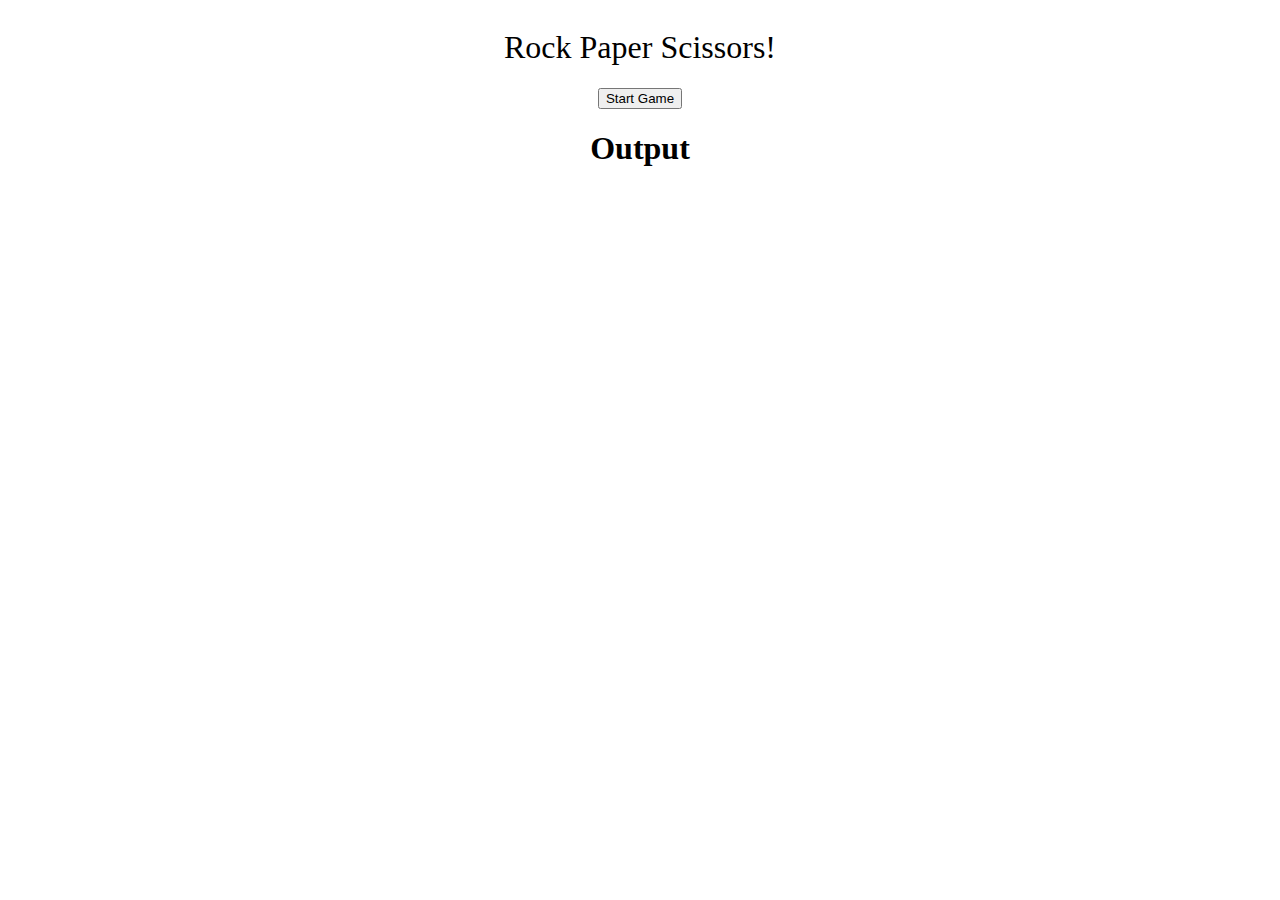
==== main.html @ e5735127 "General changes" ====
<!DOCTYPE html>
<html>
<head>
    <title>Rock, Paper, Scissors!</title>
    <link rel="stylesheet" href="styles.css">
</head>
<body>
    <div id="headCont">
        <h1 id="head">Rock Paper Scissors!</h1>
    </div>
    <div id="scoreBox" style="display: none;">
        <div id="compScore">
            <div id="text">Computer Score</div>
            <div id="compScoreDisplay" name="score"></div>
        </div>
        <div id="playerScore">
            <div id="playerText">Player Score</div>
            <div id="playerScoreDisplay" name="score"></div>
        </div>
    </div>
    <div id="playerChoices">
        <button id="playerInput">
            <img id="buttImage" src="assets/rock.png" onclick="alert('Hi!')">
        </button>
        <button id="playerInput">
            <img id="buttImage" src="assets/paper.png">
        </button>
        <button id="playerInput">
            <img id="buttImage" src="assets/scissors.png">
        </button>
    </div>
    <button id="playButton" onclick="playGameUI()">Start Game</button>
    <div id="roundsInputCont"> 
        <label for="roundsInput">Rounds to play:</label>
        <input type="number" name="roundsInput" id="roundsInput" min="0" max="5">
        <!-- <label for="submitRounds">Submit</label> -->
        <input type="submit" name="submitRounds" onclick="getRounds()"/>
    </div>
    <div>
        <h1 id="output">Output</h1>
    </div>
</body>
<script src="script.js"></script>
</html>
---- styles.css ----
body {
    display: flex;
    flex-direction: column;
    align-items: center;
}

/* 
Borders for all elements to 
visualize spacing and positioning
* {
    border: 1px solid;
} */

#head {
    display: flex;
    justify-content: center;
    font-weight: 100;
}

#playButton {
    width: fit-content;
}

#scoreBox {
    display: flex;
    gap: 20px;
    justify-content: space-between;
    align-items: center;
    margin-bottom: 50px;
}

#playerScore #computerScore {
    display: flex;
    flex-direction: column;
}

#playerChoices {
    /* Default hidden, unhidden once the start game
    button is pressed (in script.js) */
    display: none;
    justify-content: space-between;
    gap: 20px;
}

#playerInput {
    border: none;
    background-color: transparent;
    width: 100px;
    height: 100px;
}

#buttImage {
    width: 100px;
    height: 100px;
}

#buttImage.hover {
    color: black;
    width: 200px;
}

#roundsInputCont {
    display: none;
    gap: 20px;
    padding: 20px;
}
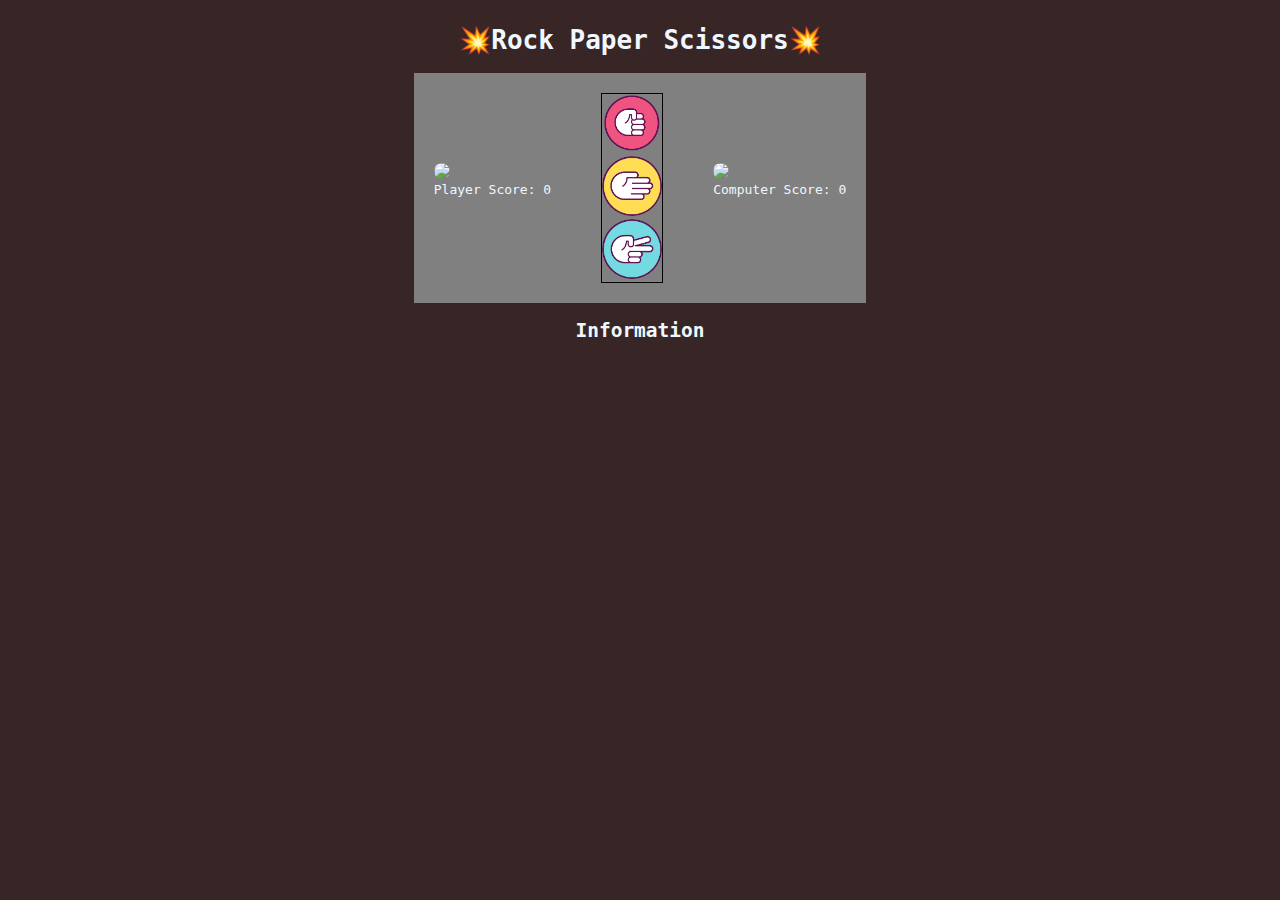
==== commit 81e5fdb8: "Layout the HTML Skeleton, style elements in "styles.css"" ====
--- a/main.html
+++ b/main.html
@@ -1,44 +1,34 @@
 <!DOCTYPE html>
 <html>
-<head>
-    <title>Rock, Paper, Scissors!</title>
-    <link rel="stylesheet" href="styles.css">
-</head>
-<body>
-    <div id="headCont">
-        <h1 id="head">Rock Paper Scissors!</h1>
-    </div>
-    <div id="scoreBox" style="display: none;">
-        <div id="compScore">
-            <div id="text">Computer Score</div>
-            <div id="compScoreDisplay" name="score"></div>
+    <head>
+        <script src="script.js"></script>
+        <link rel="stylesheet" href="styles.css">
+    </head>
+    <body>
+        <h1>💥Rock Paper Scissors💥</h1>
+        <div id="game">
+            <div id="player">
+                <div id="playerPortrait">
+                    <img src="https://external-content.duckduckgo.com/iu/?u=http%3A%2F%2Fcdn.onlinewebfonts.com%2Fsvg%2Fimg_266351.png&f=1&nofb=1">
+                </div>
+                <div id="playerScore">Player Score: <span>0</span></div>
+                <h3 id="playerPick">
+                </h3>
+            </div>
+            <div class="choices">
+                <div class="rock"><img src="assets/rock.png"></div>
+                <div class="paper"><img src="assets/paper.png"></div>
+                <div class="scissors"><img src="assets/scissors.png" alt=""></div>
+            </div>
+            <div id="comp">
+                <div id="compPortrait">
+                    <img src="https://external-content.duckduckgo.com/iu/?u=https%3A%2F%2Fcdn.onlinewebfonts.com%2Fsvg%2Fimg_475803.png&f=1&nofb=1">
+                </div>
+                <div id="compScore">Computer Score: <span>0</span></div>
+                <h3 id="compPick">
+                </h3>
+            </div>
         </div>
-        <div id="playerScore">
-            <div id="playerText">Player Score</div>
-            <div id="playerScoreDisplay" name="score"></div>
-        </div>
-    </div>
-    <div id="playerChoices">
-        <button id="playerInput">
-            <img id="buttImage" src="assets/rock.png" onclick="alert('Hi!')">
-        </button>
-        <button id="playerInput">
-            <img id="buttImage" src="assets/paper.png">
-        </button>
-        <button id="playerInput">
-            <img id="buttImage" src="assets/scissors.png">
-        </button>
-    </div>
-    <button id="playButton" onclick="playGameUI()">Start Game</button>
-    <div id="roundsInputCont"> 
-        <label for="roundsInput">Rounds to play:</label>
-        <input type="number" name="roundsInput" id="roundsInput" min="0" max="5">
-        <!-- <label for="submitRounds">Submit</label> -->
-        <input type="submit" name="submitRounds" onclick="getRounds()"/>
-    </div>
-    <div>
-        <h1 id="output">Output</h1>
-    </div>
-</body>
-<script src="script.js"></script>
+        <h2 id="info">Information</div>
+    </body>
 </html>--- a/styles.css
+++ b/styles.css
@@ -1,66 +1,54 @@
+/* * {
+    border: 1px solid black;
+} */
+
 body {
     display: flex;
     flex-direction: column;
+    justify-content: center;
     align-items: center;
+    background-color: rgb(56, 38, 38);
 }
 
-/* 
-Borders for all elements to 
-visualize spacing and positioning
-* {
-    border: 1px solid;
-} */
-
-#head {
-    display: flex;
-    justify-content: center;
-    font-weight: 100;
+h1, h2, h3, div {
+    font-family: monospace;
+    color: aliceblue;
 }
 
-#playButton {
-    width: fit-content;
+#game {
+    display: flex;
+    flex-direction: row;
+    align-items: center;
+    gap: 50px;
+    background-color: gray;
+    padding: 20px
 }
 
-#scoreBox {
+/*
+#playerPortrait {
+     padding: 0px; 
+}
+*/
+
+.choices {
     display: flex;
-    gap: 20px;
-    justify-content: space-between;
-    align-items: center;
-    margin-bottom: 50px;
+    flex-direction: column;
+    border: 1px solid black;
 }
 
-#playerScore #computerScore {
-    display: flex;
-    flex-direction: column;
+.choices * {
+    border: none;
 }
 
-#playerChoices {
-    /* Default hidden, unhidden once the start game
-    button is pressed (in script.js) */
-    display: none;
-    justify-content: space-between;
-    gap: 20px;
+.choices img:hover {
+    border: 2px solid orange;
 }
 
-#playerInput {
-    border: none;
-    background-color: transparent;
-    width: 100px;
-    height: 100px;
+#compPortrait {
+    border-radius: 10px;
 }
 
-#buttImage {
-    width: 100px;
-    height: 100px;
-}
-
-#buttImage.hover {
-    color: black;
-    width: 200px;
-}
-
-#roundsInputCont {
-    display: none;
-    gap: 20px;
-    padding: 20px;
+img {
+    width: 60px;
+    border-radius: 30px;
 }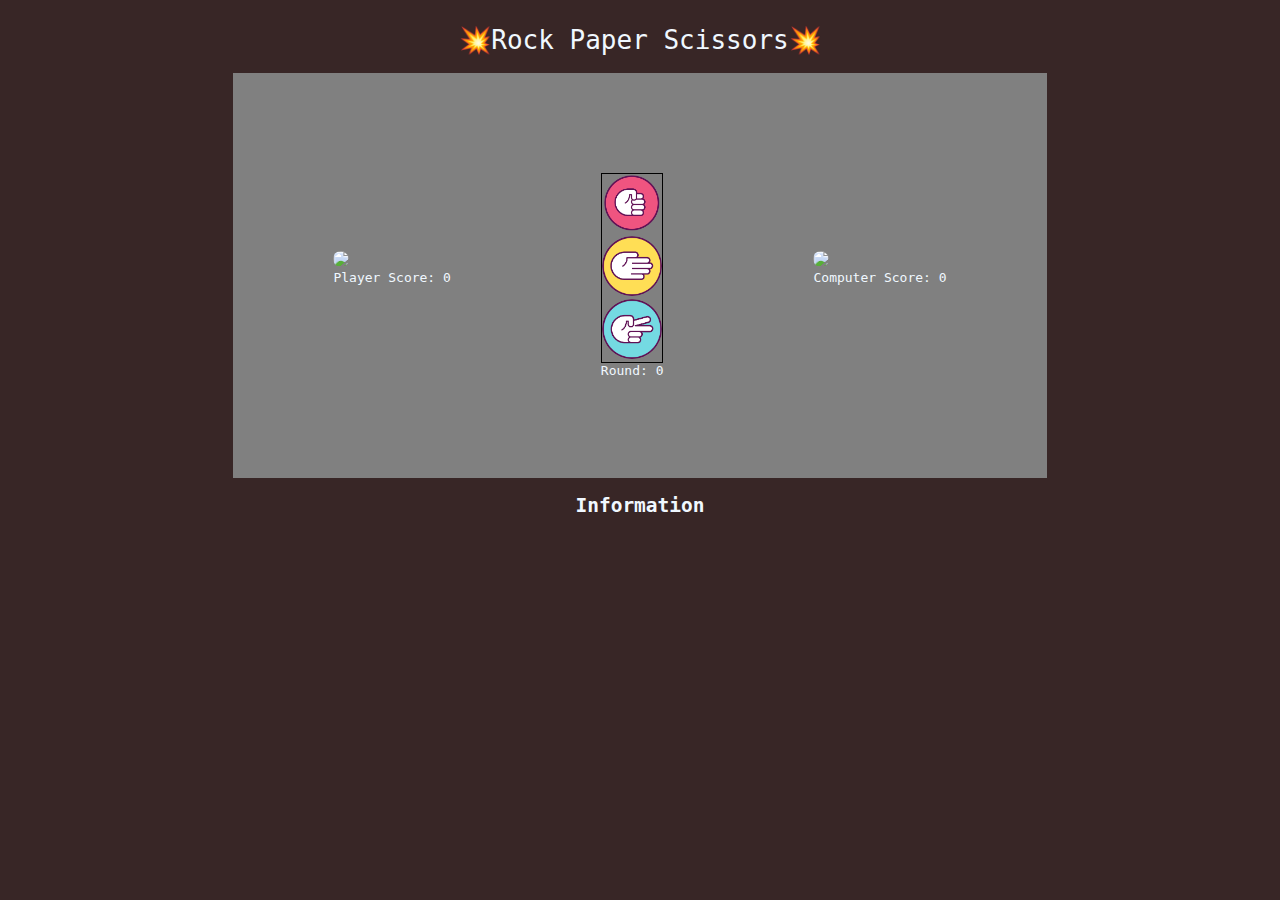
==== commit 39ad7ace: "Working on script.js, need to get buttons and add click events" ====
--- a/main.html
+++ b/main.html
@@ -11,22 +11,32 @@
                 <div id="playerPortrait">
                     <img src="https://external-content.duckduckgo.com/iu/?u=http%3A%2F%2Fcdn.onlinewebfonts.com%2Fsvg%2Fimg_266351.png&f=1&nofb=1">
                 </div>
-                <div id="playerScore">Player Score: <span>0</span></div>
+                <div>Player Score: <span id="playerScore">0</span></div>
                 <h3 id="playerPick">
                 </h3>
             </div>
-            <div class="choices">
-                <div class="rock"><img src="assets/rock.png"></div>
-                <div class="paper"><img src="assets/paper.png"></div>
-                <div class="scissors"><img src="assets/scissors.png" alt=""></div>
+            <div id="middle-cont">
+                <div class="choices">
+                    <div name="choice" class="Rock">
+                        <img src="assets/rock.png">
+                    </div>
+                    <div name="choice" class="Paper">
+                        <img src="assets/paper.png">
+                    </div>
+                    <div name="choice" class="Scissors">
+                        <img src="assets/scissors.png">
+                    </div>
+                </div>
+                <div>Round: <span id="rounds">0</span></div>
             </div>
-            <div id="comp">
-                <div id="compPortrait">
-                    <img src="https://external-content.duckduckgo.com/iu/?u=https%3A%2F%2Fcdn.onlinewebfonts.com%2Fsvg%2Fimg_475803.png&f=1&nofb=1">
+                <div id="comp">
+                    <div id="compPortrait">
+                        <img src="https://external-content.duckduckgo.com/iu/?u=https%3A%2F%2Fcdn.onlinewebfonts.com%2Fsvg%2Fimg_475803.png&f=1&nofb=1">
+                    </div>
+                    <div>Computer Score: <span id="compScore">0</span></div>
+                    <h3 id="compPick">
+                    </h3>
                 </div>
-                <div id="compScore">Computer Score: <span>0</span></div>
-                <h3 id="compPick">
-                </h3>
             </div>
         </div>
         <h2 id="info">Information</div>
--- a/styles.css
+++ b/styles.css
@@ -10,18 +10,27 @@
     background-color: rgb(56, 38, 38);
 }
 
+h1 {
+    font-weight: 200;
+}
+
 h1, h2, h3, div {
     font-family: monospace;
     color: aliceblue;
+}
+
+#middle-cont {
+    display: flex;
+    flex-direction: column;
 }
 
 #game {
     display: flex;
     flex-direction: row;
     align-items: center;
-    gap: 50px;
+    gap: 150px;
     background-color: gray;
-    padding: 20px
+    padding: 100px
 }
 
 /*
@@ -36,10 +45,6 @@
     border: 1px solid black;
 }
 
-.choices * {
-    border: none;
-}
-
 .choices img:hover {
     border: 2px solid orange;
 }
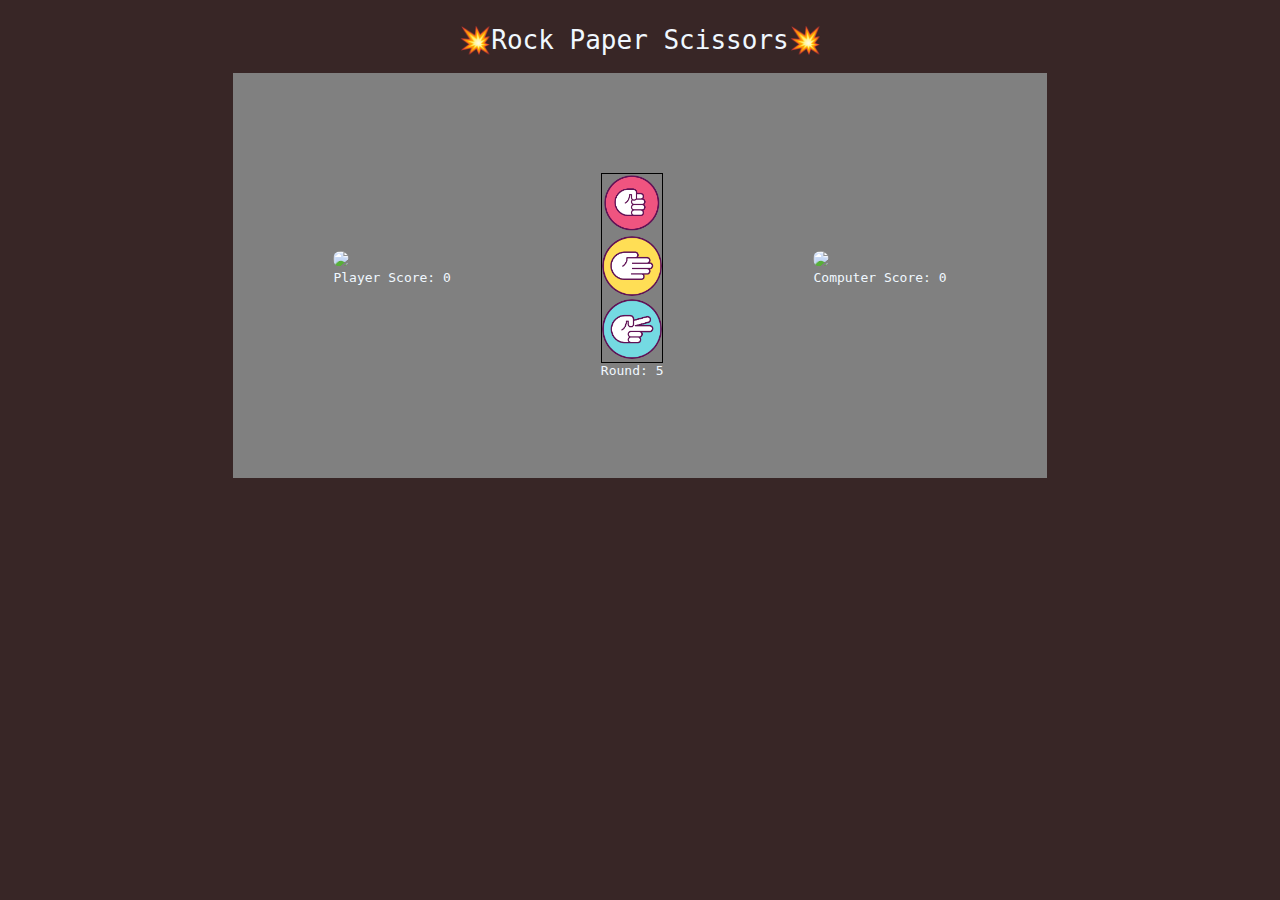
==== commit 972ef374: "Refactor functions, playRound with image/button class name, need to fix round output/information and" ====
--- a/main.html
+++ b/main.html
@@ -1,8 +1,8 @@
 <!DOCTYPE html>
 <html>
     <head>
-        <script src="script.js"></script>
         <link rel="stylesheet" href="styles.css">
+        <title>Rock Paper Scissors!</title>
     </head>
     <body>
         <h1>💥Rock Paper Scissors💥</h1>
@@ -17,14 +17,14 @@
             </div>
             <div id="middle-cont">
                 <div class="choices">
-                    <div name="choice" class="Rock">
-                        <img src="assets/rock.png">
+                    <div name="choice">
+                        <img class="Rock" src="assets/rock.png">
                     </div>
-                    <div name="choice" class="Paper">
-                        <img src="assets/paper.png">
+                    <div name="choice">
+                        <img class="Paper" src="assets/paper.png">
                     </div>
-                    <div name="choice" class="Scissors">
-                        <img src="assets/scissors.png">
+                    <div name="choice">
+                        <img class="Scissors" src="assets/scissors.png">
                     </div>
                 </div>
                 <div>Round: <span id="rounds">0</span></div>
@@ -41,4 +41,5 @@
         </div>
         <h2 id="info">Information</div>
     </body>
+    <script src="script.js"></script>
 </html>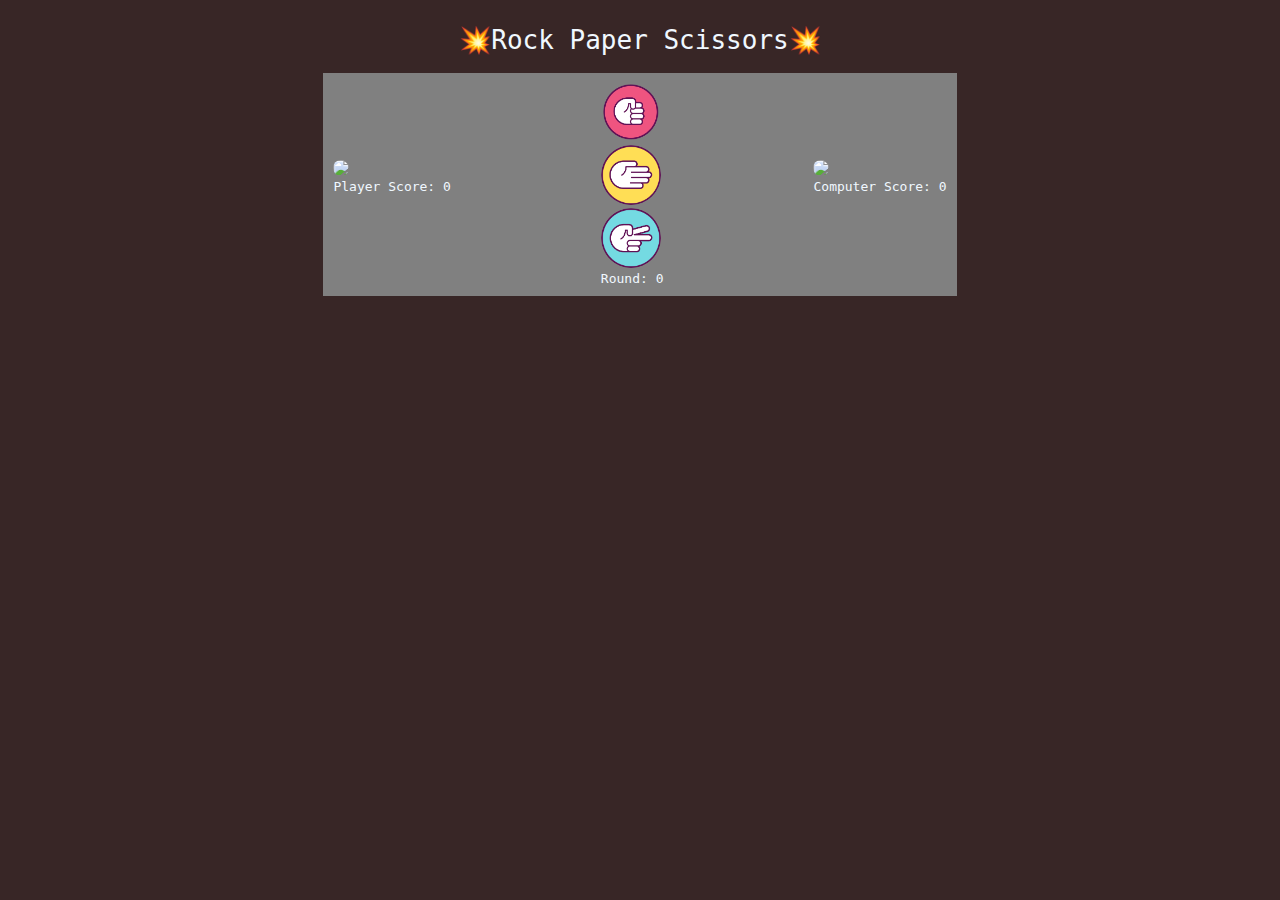
==== commit 40a55854: "TODO: Add player input for rounds, improve UI" ====
--- a/main.html
+++ b/main.html
@@ -39,7 +39,7 @@
                 </div>
             </div>
         </div>
-        <h2 id="info">Information</div>
+        <h2 id="results">Information</div>
     </body>
     <script src="script.js"></script>
 </html>--- a/styles.css
+++ b/styles.css
@@ -30,7 +30,7 @@
     align-items: center;
     gap: 150px;
     background-color: gray;
-    padding: 100px
+    padding: 10px
 }
 
 /*
@@ -42,7 +42,7 @@
 .choices {
     display: flex;
     flex-direction: column;
-    border: 1px solid black;
+    /* border: 1px solid black; */
 }
 
 .choices img:hover {
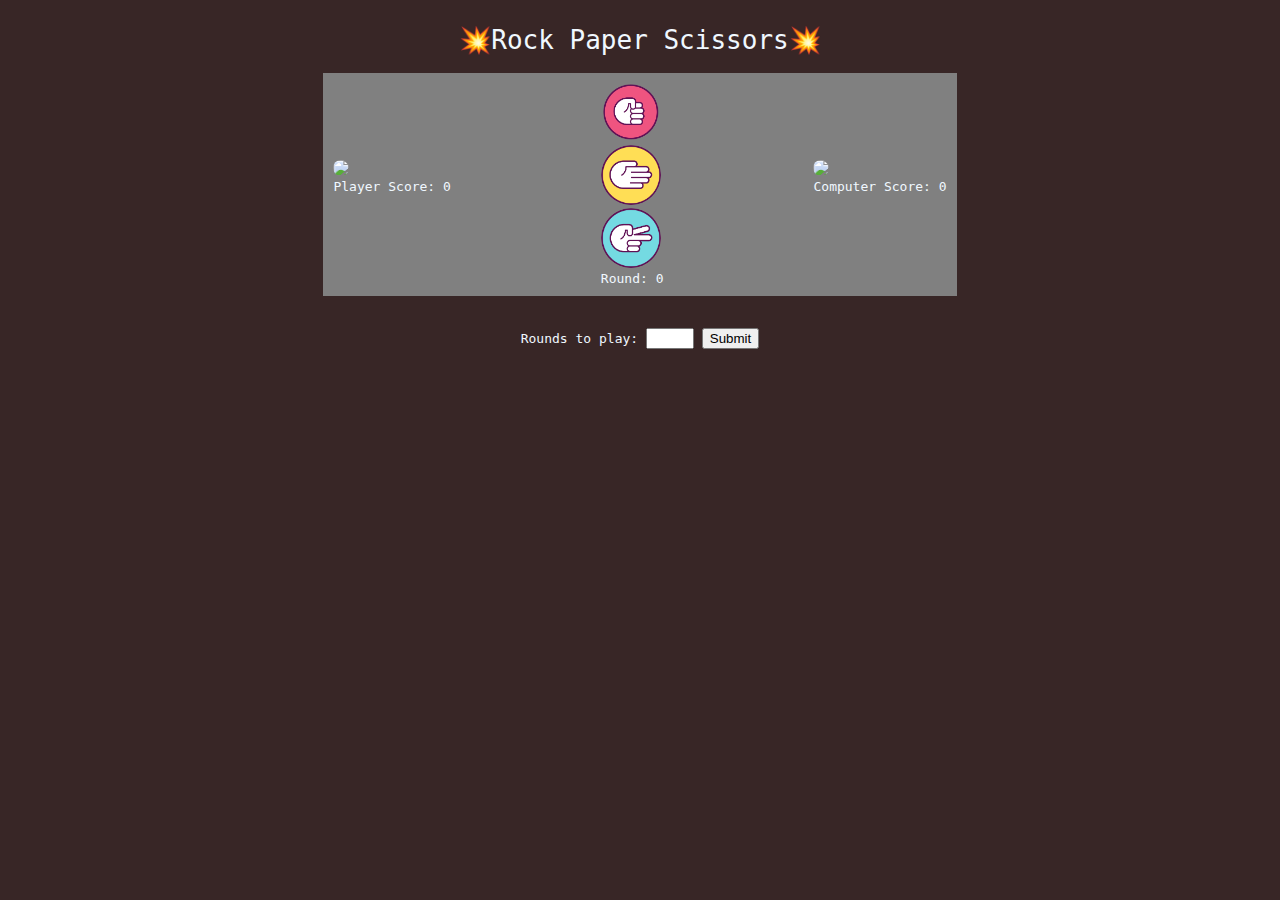
==== commit 9bc6ab35: "Implemented rounds input" ====
--- a/main.html
+++ b/main.html
@@ -39,7 +39,12 @@
                 </div>
             </div>
         </div>
-        <h2 id="results">Information</div>
+        <h2 id="results">Information</h2>
+        <div id="roundSel">
+            <label for="roundInput">Rounds to play:</label>
+            <input id="roundInput" type="number" min="1" max="5">
+            <input type="submit" onclick="setRounds()">
+        </div>
     </body>
     <script src="script.js"></script>
 </html>--- a/styles.css
+++ b/styles.css
@@ -14,7 +14,7 @@
     font-weight: 200;
 }
 
-h1, h2, h3, div {
+h1, h2, h3, div, label {
     font-family: monospace;
     color: aliceblue;
 }
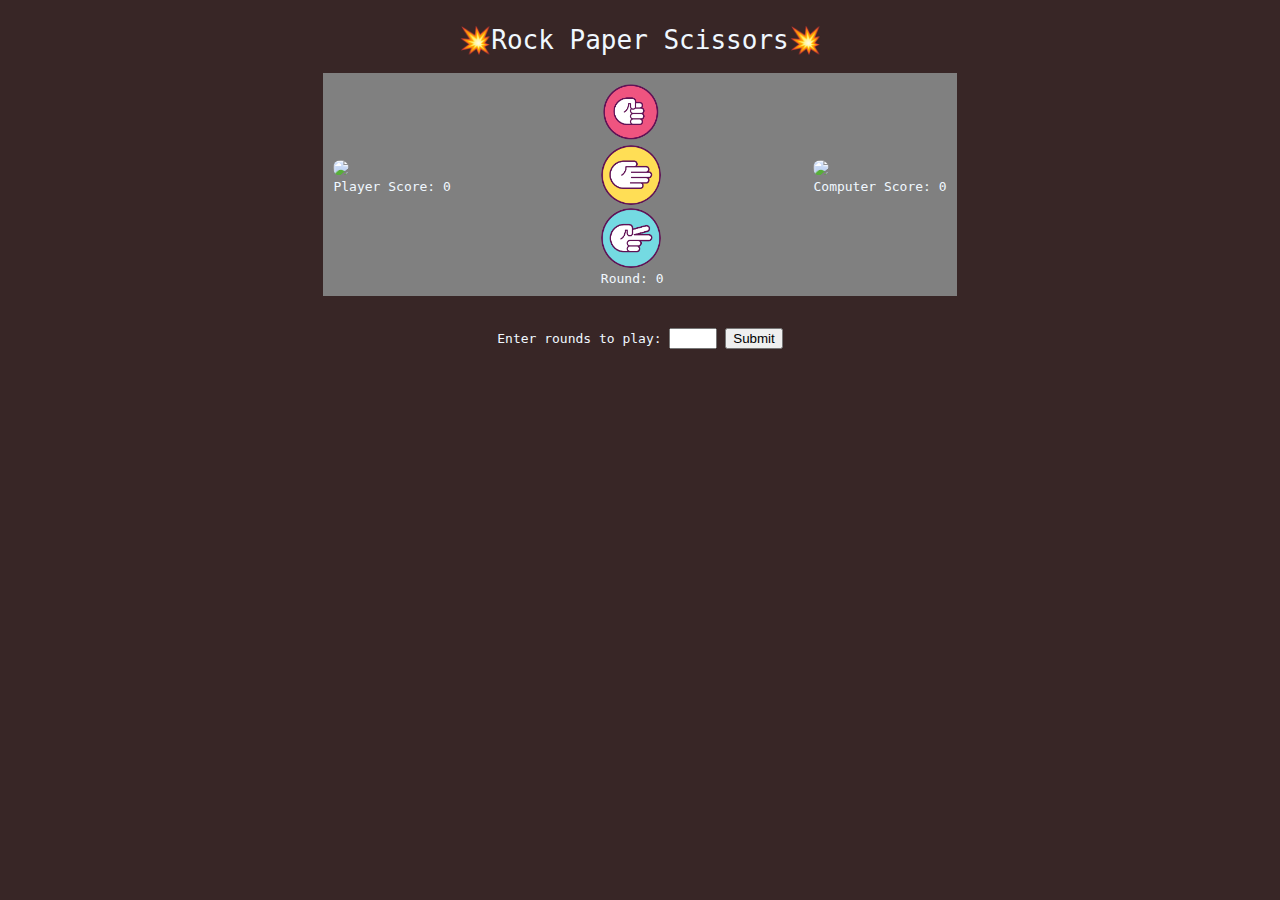
==== commit 27a60586: "Finalize script" ====
--- a/main.html
+++ b/main.html
@@ -41,7 +41,7 @@
         </div>
         <h2 id="results">Information</h2>
         <div id="roundSel">
-            <label for="roundInput">Rounds to play:</label>
+            <label for="roundInput">Enter rounds to play:</label>
             <input id="roundInput" type="number" min="1" max="5">
             <input type="submit" onclick="setRounds()">
         </div>
